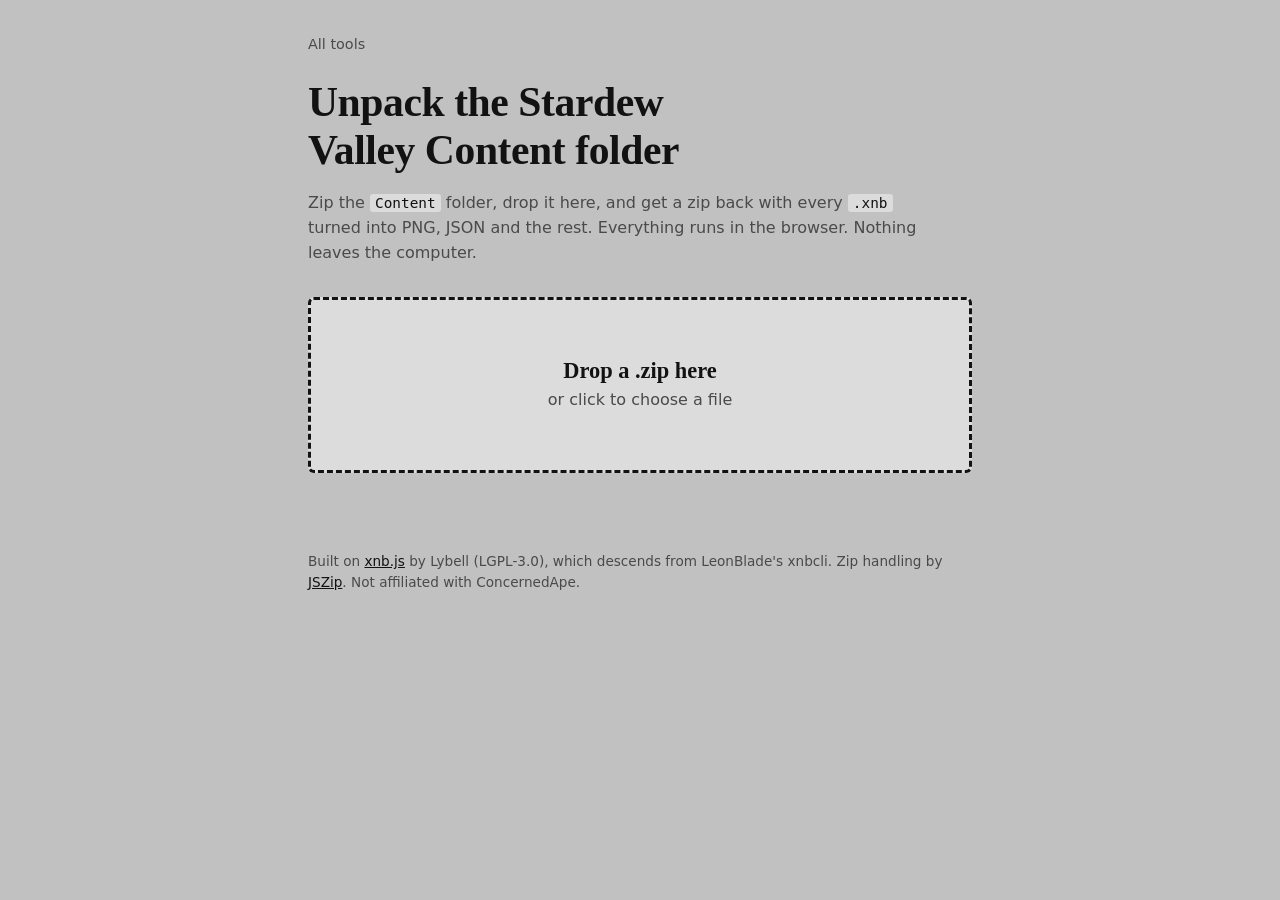
==== tools/content-unpacker/index.html @ db4e4e26 "init commit with web mass xnb unpacker" ====
<!doctype html>
<html lang="en">
<head>
	<meta charset="utf-8">
	<meta name="viewport" content="width=device-width, initial-scale=1">
	<title>Content Unpacker for Stardew Valley</title>
	<meta name="description" content="Upload a zip of the Stardew Valley Content folder and download it back with every .xnb file unpacked. Runs entirely in the browser.">
	<link rel="stylesheet" href="../../css/theme.css">
	<link rel="stylesheet" href="css/unpacker.css">
</head>
<body>
	<main>
		<a class="back" href="../../">All tools</a>
		<header>
			<h1>Unpack the Stardew Valley Content folder</h1>
			<p class="lede">Zip the <code>Content</code> folder, drop it here, and get a zip back with every <code>.xnb</code> turned into PNG, JSON and the rest. Everything runs in the browser. Nothing leaves the computer.</p>
		</header>

		<section id="pick" aria-labelledby="pick-title">
			<h2 id="pick-title" class="visually-hidden">Choose a zip</h2>
			<label id="drop" for="zipInput" tabindex="0">
				<span class="drop-main">Drop a .zip here</span>
				<span class="drop-sub">or click to choose a file</span>
				<span id="fileInfo" class="file-info" hidden></span>
			</label>
			<input id="zipInput" type="file" accept=".zip,application/zip" class="visually-hidden">
		</section>

		<section id="options" aria-labelledby="opt-title" hidden>
			<h2 id="opt-title">Options</h2>
			<fieldset>
				<legend>Output format</legend>
				<label class="choice"><input type="radio" name="format" value="standard" checked>
					<span><strong>Header + content</strong> Each .xnb becomes a .json header plus its PNG, TBIN or XML. Can be packed back into .xnb.</span></label>
				<label class="choice"><input type="radio" name="format" value="content">
					<span><strong>Content only</strong> Just the PNG, JSON data or map. No header files, so it can't be repacked.</span></label>
				<label class="choice"><input type="radio" name="format" value="yaml">
					<span><strong>YAML headers</strong> Same as the first option, with YAML headers that XnbExtract can read.</span></label>
			</fieldset>
			<label class="choice single"><input type="checkbox" id="copyOthers">
				<span><strong>Also copy files that aren't .xnb</strong> Audio banks and other loose files. Makes the result much larger and uses more memory.</span></label>
			<div class="actions">
				<button id="start" type="button" class="primary">Unpack</button>
			</div>
		</section>

		<section id="working" aria-live="polite" hidden>
			<h2 id="work-title">Unpacking</h2>
			<div id="field" class="field" role="progressbar" aria-labelledby="work-title" aria-valuemin="0" aria-valuemax="100" aria-valuenow="0"></div>
			<p id="status" class="status"></p>
			<p id="current" class="current"></p>
			<div class="actions"><button id="cancel" type="button">Cancel</button></div>
		</section>

		<section id="result" aria-live="polite" hidden>
			<h2>Done</h2>
			<p id="summary" class="status"></p>
			<div class="actions">
				<a id="download" class="button primary" href="#">Download</a>
				<button id="again" type="button">Unpack another zip</button>
			</div>
			<details id="errorsBox" hidden>
				<summary id="errorsTitle"></summary>
				<pre id="errorsList"></pre>
			</details>
		</section>

		<p id="fatal" class="fatal" role="alert" hidden></p>
	</main>

	<footer>
		<p>Built on <a href="https://github.com/lybell-art/xnb-js">xnb.js</a> by Lybell (LGPL-3.0), which descends from LeonBlade's xnbcli. Zip handling by <a href="https://stuk.github.io/jszip/">JSZip</a>. Not affiliated with ConcernedApe.</p>
	</footer>

	<script type="module" src="js/app.js"></script>
</body>
</html>
---- css/theme.css ----
/* 
   Shared theme. Every colour on every page lives in this file.
   Page stylesheets only do layout (sizes, spacing, borders' width/style).
   Dark is the default, light follows the system setting.
*/

:root {
	color-scheme: dark light;

	/* The three core colours */
	--bg: #121212;
	--raised: #232323;
	--text: #c1c1c1;

	/* Derived greys, used for secondary text, outlines and hover states */
	--muted: #8e8e8e;
	--border: #3a3a3a;
	--hover: #2e2e2e;
}

@media (prefers-color-scheme: light) {
	:root {
		--bg: #c1c1c1;
		--raised: #dcdcdc;
		--text: #121212;

		--muted: #4a4a4a;
		--border: #9a9a9a;
		--hover: #d0d0d0;
	}
}

/* Base */
* { border-color: var(--border); outline-color: var(--text); }
body { background: var(--bg); color: var(--text); }
a { color: var(--text); }
::selection { background: var(--text); color: var(--bg); }
input { accent-color: var(--text); }
code { background: var(--raised); color: var(--text); }
.lede, footer, .muted { color: var(--muted); }

/* Index page */
.card { background: var(--raised); color: var(--text); }
.card:hover { background: var(--hover); border-color: var(--text); }
.card-text { color: var(--muted); }
.back { color: var(--muted); }
.back:hover { color: var(--text); }

/* Buttons: the primary button is the inverse of the page */
button, .button { background: transparent; color: var(--text); border-color: var(--text); }
button:hover, .button:hover { background: var(--hover); }
.primary { background: var(--text); color: var(--bg); }
.primary:hover { background: var(--muted); color: var(--bg); }

/* Content unpacker */
#drop { background: var(--raised); border-color: var(--text); }
#drop:hover, #drop.over { background: var(--hover); }
.drop-sub { color: var(--muted); }
.file-info { color: var(--text); }
.choice { background: var(--raised); color: var(--muted); }
.choice strong { color: var(--text); }
.choice:has(input:checked) { border-color: var(--text); }
.field i { background: var(--border); }
.field i.on { background: var(--text); }
.current { color: var(--muted); }
details { background: var(--raised); }
.fatal { background: var(--text); color: var(--bg); border-color: var(--text); }
---- tools/content-unpacker/css/unpacker.css ----
/* Layout for the content unpacker page. Colours live in /css/theme.css. */

* { box-sizing: border-box; }

body {
	margin: 0;
	font: 16px/1.55 system-ui, -apple-system, "Segoe UI", sans-serif;
}

main {
	max-width: 44rem;
	margin: 0 auto;
	padding: 2rem 1.25rem 1rem;
}

.back {
	display: inline-block;
	margin-bottom: 1.5rem;
	text-decoration: none;
	font-size: 0.9rem;
}

h1 {
	font: 700 clamp(1.8rem, 5vw, 2.6rem)/1.15 Rockwell, "Roboto Slab", "Rockwell Nova", Cambria, Georgia, serif;
	margin: 0 0 1rem;
	letter-spacing: -0.01em;
	max-width: 20ch;
}

h2 {
	font: 700 1.15rem/1.3 Rockwell, "Roboto Slab", Cambria, Georgia, serif;
	margin: 0 0 0.75rem;
}

.lede { margin: 0 0 2rem; max-width: 60ch; }

code {
	font: 0.9em ui-monospace, Menlo, Consolas, monospace;
	padding: 0.05em 0.35em;
	border-radius: 3px;
}

section { margin-bottom: 2rem; }
[hidden] { display: none !important; }

.visually-hidden {
	position: absolute; width: 1px; height: 1px; overflow: hidden;
	clip: rect(0 0 0 0); white-space: nowrap;
}

/* Drop zone */
#drop {
	display: flex; flex-direction: column; align-items: center; justify-content: center;
	gap: 0.25rem; min-height: 11rem; padding: 1.5rem; text-align: center; cursor: pointer;
	border: 3px dashed;
	border-radius: 6px;
	transition: border-style 0.15s;
}
#drop:hover, #drop.over { border-style: solid; }
#drop:focus-visible, #zipInput:focus-visible + label { outline: 3px solid; outline-offset: 3px; }
.drop-main { font: 700 1.4rem/1.2 Rockwell, "Roboto Slab", Cambria, Georgia, serif; }
.file-info { margin-top: 0.75rem; font-weight: 600; word-break: break-all; }

/* Options */
fieldset { border: 0; padding: 0; margin: 0 0 1rem; }
legend { font-weight: 700; padding: 0; margin-bottom: 0.5rem; }
.choice {
	display: flex; gap: 0.75rem; align-items: flex-start;
	padding: 0.7rem 0.85rem; margin-bottom: 0.5rem; cursor: pointer;
	border: 1px solid; border-radius: 6px;
}
.choice input { margin-top: 0.3rem; flex: none; }
.choice strong { display: block; }

/* Buttons */
.actions { display: flex; gap: 0.75rem; flex-wrap: wrap; margin-top: 1rem; }
button, .button {
	font: inherit; font-weight: 600; cursor: pointer; text-decoration: none;
	padding: 0.65rem 1.3rem; border-radius: 6px;
	border: 2px solid;
	display: inline-block;
}
button:focus-visible, .button:focus-visible { outline: 3px solid; outline-offset: 2px; }

/* Progress */
.field {
	display: grid; grid-template-columns: repeat(40, 1fr); gap: 3px; height: 1.6rem;
	margin: 0.5rem 0 1rem;
}
.field i { border-radius: 2px; transition: background 0.2s; }

.status { margin: 0 0 0.25rem; font-weight: 600; }
.current { margin: 0; font: 0.85rem ui-monospace, Menlo, Consolas, monospace; overflow: hidden; text-overflow: ellipsis; white-space: nowrap; min-height: 1.4em; }

/* Result */
details { margin-top: 1.25rem; border: 1px solid; border-radius: 6px; padding: 0.6rem 0.85rem; }
summary { cursor: pointer; font-weight: 700; }
pre { max-height: 16rem; overflow: auto; font: 0.8rem/1.5 ui-monospace, Menlo, Consolas, monospace; white-space: pre-wrap; word-break: break-all; margin: 0.75rem 0 0; }

.fatal { padding: 0.85rem 1rem; border: 2px solid; border-radius: 6px; font-weight: 600; }

footer { max-width: 44rem; margin: 0 auto; padding: 1rem 1.25rem 3rem; font-size: 0.85rem; }

@media (prefers-reduced-motion: reduce) { * { transition: none !important; } }
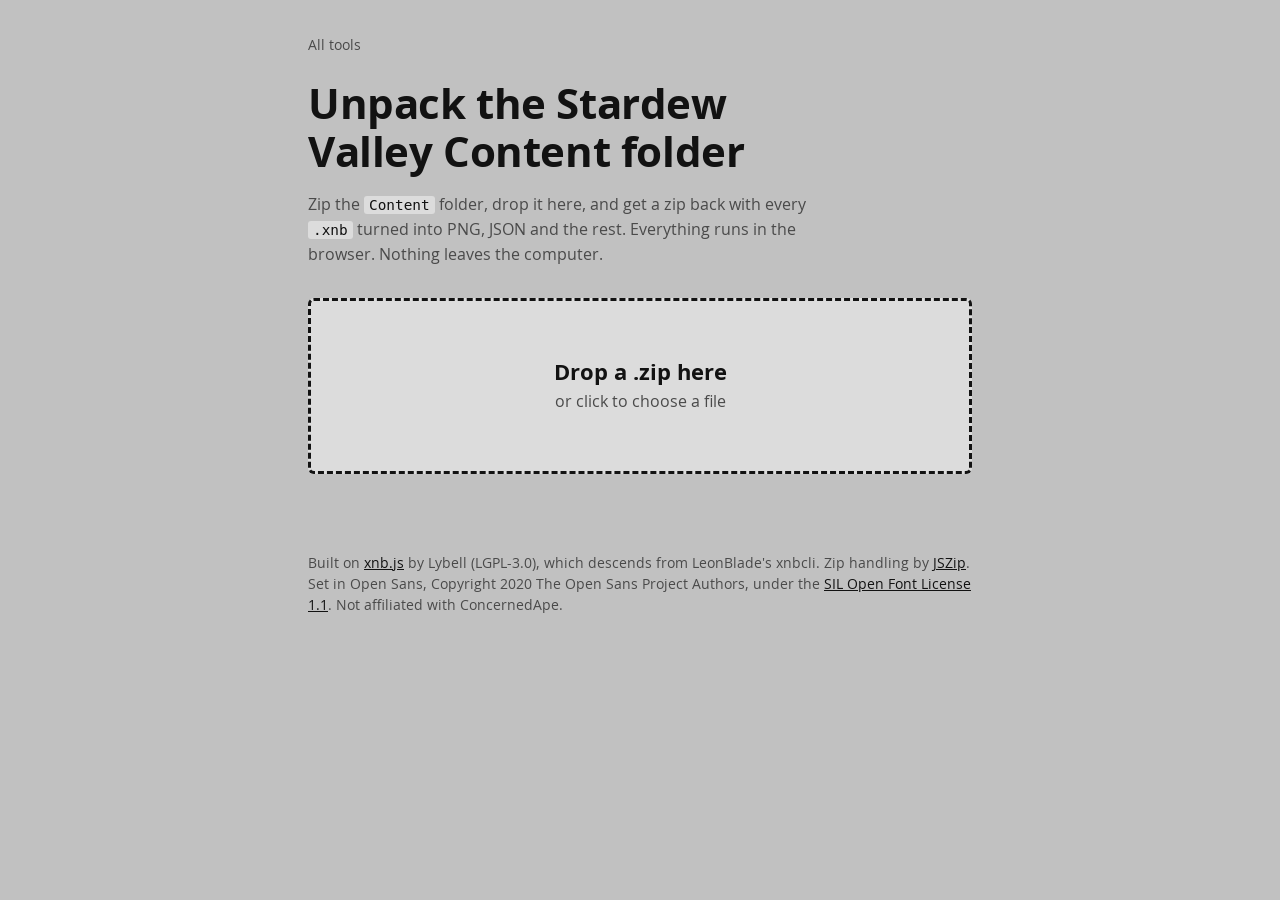
==== commit a9124f22: "changed font, didn't like it part 2 this time it shouyld work" ====
--- a/tools/content-unpacker/index.html
+++ b/tools/content-unpacker/index.html
@@ -5,6 +5,7 @@
 	<meta name="viewport" content="width=device-width, initial-scale=1">
 	<title>Content Unpacker for Stardew Valley</title>
 	<meta name="description" content="Upload a zip of the Stardew Valley Content folder and download it back with every .xnb file unpacked. Runs entirely in the browser.">
+	<link rel="stylesheet" href="../../css/fonts.css">
 	<link rel="stylesheet" href="../../css/theme.css">
 	<link rel="stylesheet" href="css/unpacker.css">
 </head>
@@ -69,7 +70,7 @@
 	</main>
 
 	<footer>
-		<p>Built on <a href="https://github.com/lybell-art/xnb-js">xnb.js</a> by Lybell (LGPL-3.0), which descends from LeonBlade's xnbcli. Zip handling by <a href="https://stuk.github.io/jszip/">JSZip</a>. Not affiliated with ConcernedApe.</p>
+		<p>Built on <a href="https://github.com/lybell-art/xnb-js">xnb.js</a> by Lybell (LGPL-3.0), which descends from LeonBlade's xnbcli. Zip handling by <a href="https://stuk.github.io/jszip/">JSZip</a>. Set in Open Sans, Copyright 2020 The Open Sans Project Authors, under the <a href="../../fonts/OFL.txt">SIL Open Font License 1.1</a>. Not affiliated with ConcernedApe.</p>
 	</footer>
 
 	<script type="module" src="js/app.js"></script>
--- a/css/fonts.css
+++ b/css/fonts.css
@@ -0,0 +1,27 @@
+/* Self-hosted Open Sans (Latin subset). Licensed under the SIL Open Font License 1.1.
+   Copyright 2020 The Open Sans Project Authors (https://github.com/googlefonts/opensans)
+   License text: /fonts/OFL.txt */
+
+@font-face {
+	font-family: "Open Sans";
+	font-style: normal;
+	font-weight: 400;
+	font-display: swap;
+	src: url("../fonts/OpenSans-Regular.woff") format("woff");
+}
+
+@font-face {
+	font-family: "Open Sans";
+	font-style: normal;
+	font-weight: 600;
+	font-display: swap;
+	src: url("../fonts/OpenSans-SemiBold.woff") format("woff");
+}
+
+@font-face {
+	font-family: "Open Sans";
+	font-style: normal;
+	font-weight: 700;
+	font-display: swap;
+	src: url("../fonts/OpenSans-Bold.woff") format("woff");
+}
--- a/tools/content-unpacker/css/unpacker.css
+++ b/tools/content-unpacker/css/unpacker.css
@@ -4,7 +4,7 @@
 
 body {
 	margin: 0;
-	font: 16px/1.55 system-ui, -apple-system, "Segoe UI", sans-serif;
+	font: 16px/1.55 "Open Sans", system-ui, -apple-system, "Segoe UI", sans-serif;
 }
 
 main {
@@ -21,14 +21,14 @@
 }
 
 h1 {
-	font: 700 clamp(1.8rem, 5vw, 2.6rem)/1.15 Rockwell, "Roboto Slab", "Rockwell Nova", Cambria, Georgia, serif;
+	font: 700 clamp(1.8rem, 5vw, 2.6rem)/1.15 "Open Sans", system-ui, -apple-system, "Segoe UI", sans-serif;
 	margin: 0 0 1rem;
 	letter-spacing: -0.01em;
 	max-width: 20ch;
 }
 
 h2 {
-	font: 700 1.15rem/1.3 Rockwell, "Roboto Slab", Cambria, Georgia, serif;
+	font: 700 1.15rem/1.3 "Open Sans", system-ui, -apple-system, "Segoe UI", sans-serif;
 	margin: 0 0 0.75rem;
 }
 
@@ -58,7 +58,7 @@
 }
 #drop:hover, #drop.over { border-style: solid; }
 #drop:focus-visible, #zipInput:focus-visible + label { outline: 3px solid; outline-offset: 3px; }
-.drop-main { font: 700 1.4rem/1.2 Rockwell, "Roboto Slab", Cambria, Georgia, serif; }
+.drop-main { font: 700 1.4rem/1.2 "Open Sans", system-ui, -apple-system, "Segoe UI", sans-serif; }
 .file-info { margin-top: 0.75rem; font-weight: 600; word-break: break-all; }
 
 /* Options */
